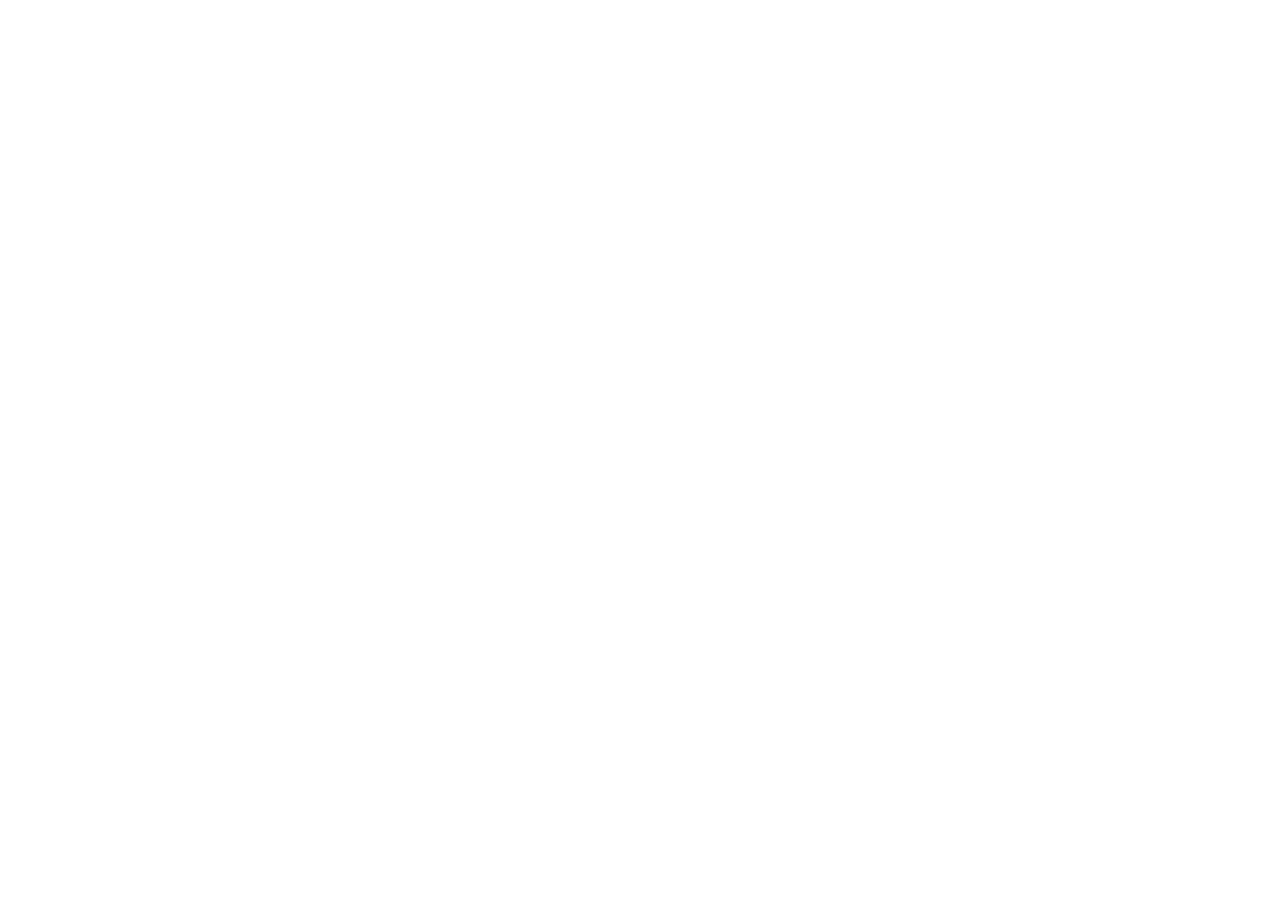
==== recipes/butter-chicken.html @ 7c40cfaf "Put boilerplate html code" ====
<!DOCTYPE html>
<html lang="en">
  <head>
    <meta charset="UTF-8" />
    <meta name="viewport" content="width=device-width, initial-scale=1.0" />
    <title>Butter Chicken</title>
  </head>
  <body></body>
</html>
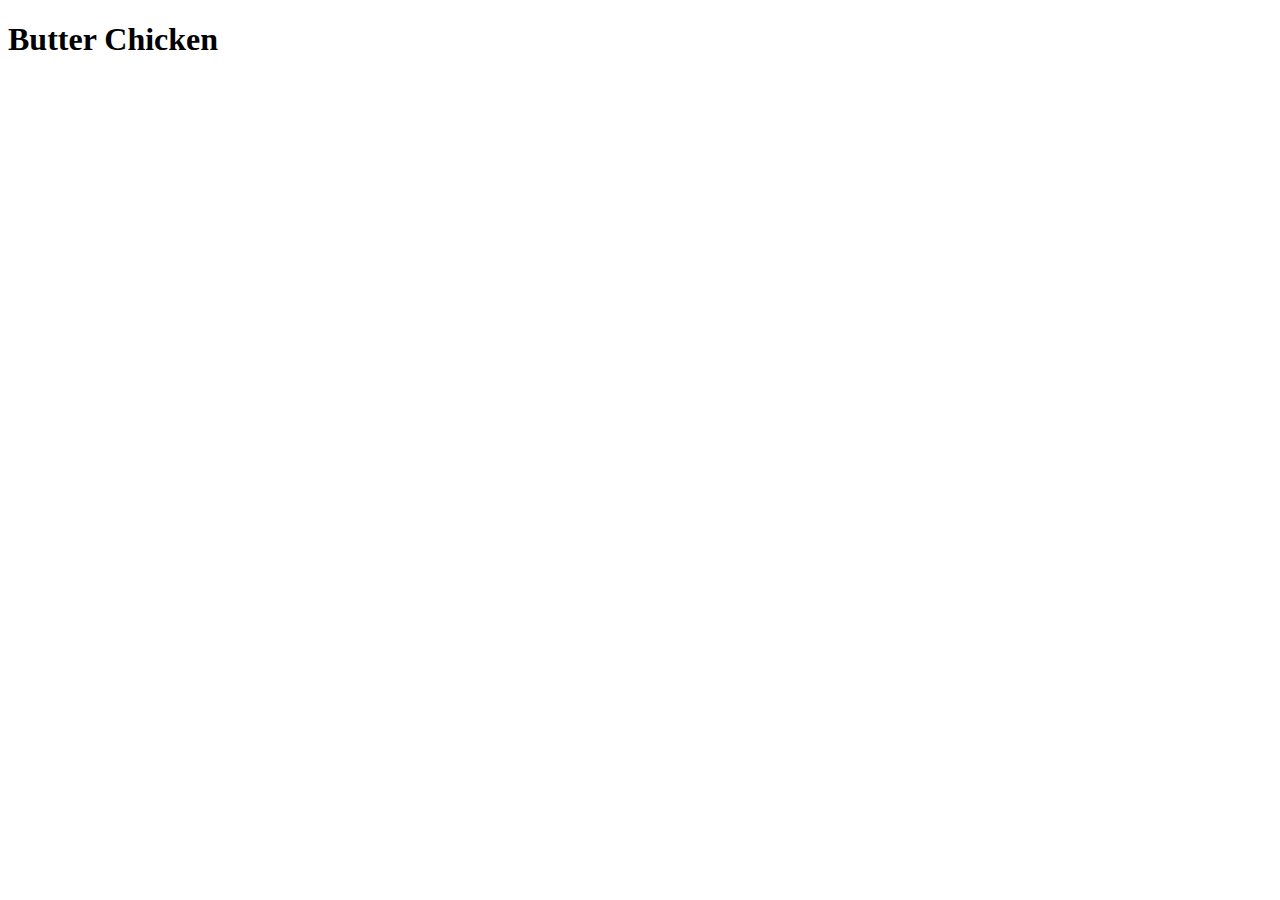
==== commit 197d1f70: "Put page title" ====
--- a/recipes/butter-chicken.html
+++ b/recipes/butter-chicken.html
@@ -5,5 +5,7 @@
     <meta name="viewport" content="width=device-width, initial-scale=1.0" />
     <title>Butter Chicken</title>
   </head>
-  <body></body>
+  <body>
+    <h1>Butter Chicken</h1>
+  </body>
 </html>
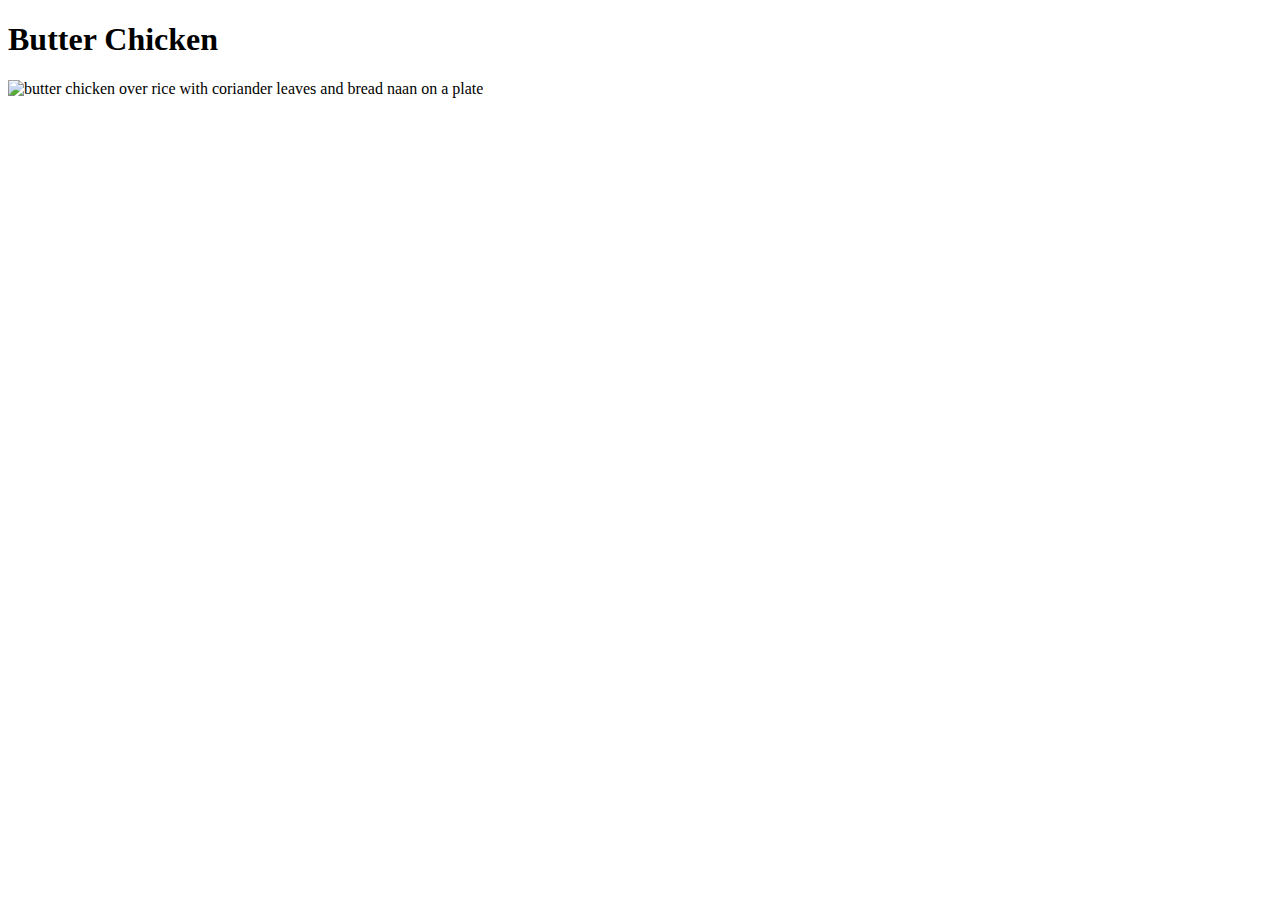
==== commit 60afa1ba: "Add butter-chicken image" ====
--- a/recipes/butter-chicken.html
+++ b/recipes/butter-chicken.html
@@ -7,5 +7,9 @@
   </head>
   <body>
     <h1>Butter Chicken</h1>
+    <img
+      src="https://www.allrecipes.com/thmb/nev-QYrOwmQ4EZdQ1zeKC9-cusY=/1500x0/filters:no_upscale():max_bytes(150000):strip_icc():format(webp)/45957-ChickenMakhaniIndianButterChicken-mfs-4X3-0037-7aa9a555bf3943baae20c5c3b0921375.jpg"
+      alt="butter chicken over rice with coriander leaves and bread naan on a plate"
+    />
   </body>
 </html>
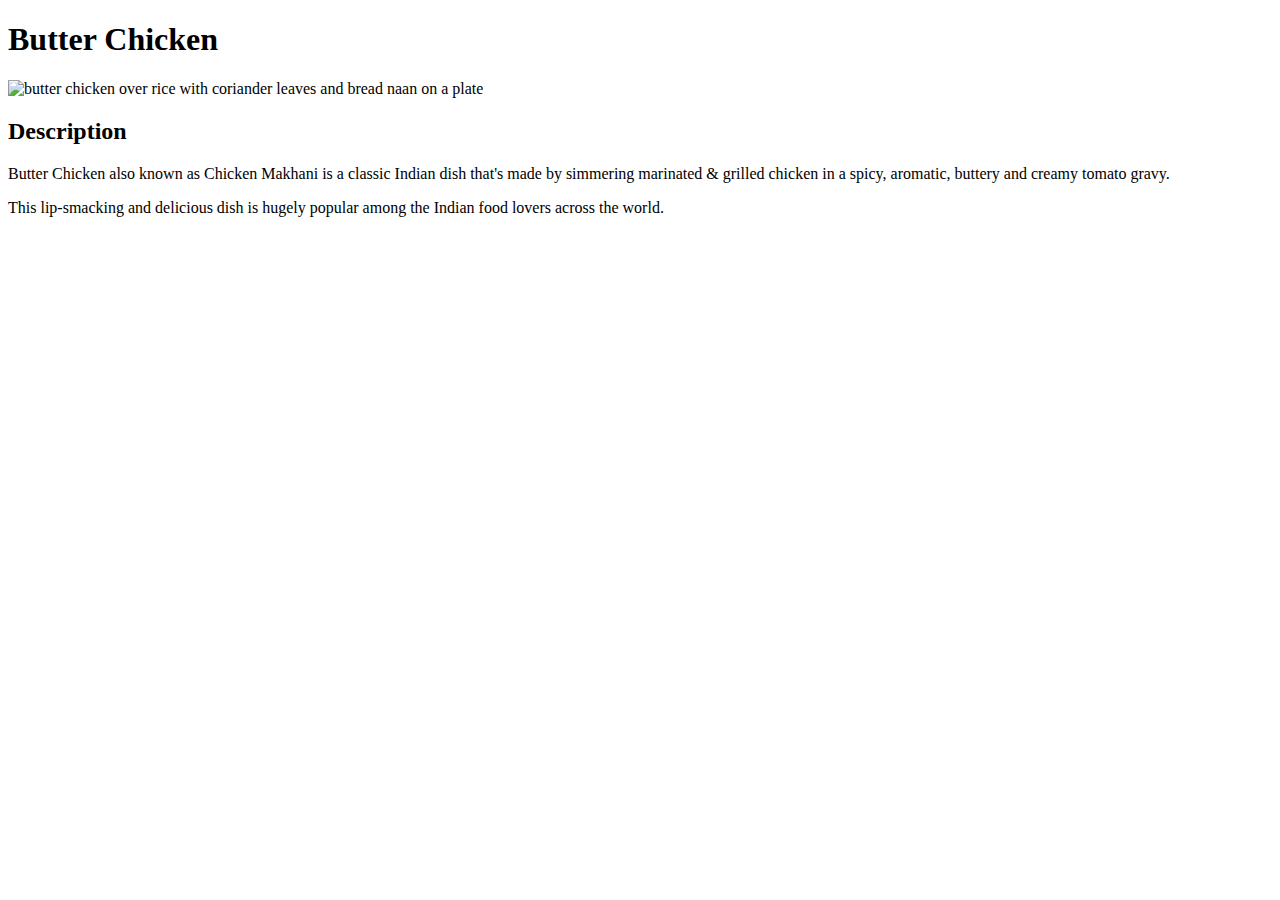
==== commit 365cf48a: "Describe the recipe briefly" ====
--- a/recipes/butter-chicken.html
+++ b/recipes/butter-chicken.html
@@ -11,5 +11,15 @@
       src="https://www.allrecipes.com/thmb/nev-QYrOwmQ4EZdQ1zeKC9-cusY=/1500x0/filters:no_upscale():max_bytes(150000):strip_icc():format(webp)/45957-ChickenMakhaniIndianButterChicken-mfs-4X3-0037-7aa9a555bf3943baae20c5c3b0921375.jpg"
       alt="butter chicken over rice with coriander leaves and bread naan on a plate"
     />
+    <h2>Description</h2>
+    <p>
+      Butter Chicken also known as Chicken Makhani is a classic Indian dish
+      that's made by simmering marinated & grilled chicken in a spicy, aromatic,
+      buttery and creamy tomato gravy.
+    </p>
+    <p>
+      This lip-smacking and delicious dish is hugely popular among the Indian
+      food lovers across the world.
+    </p>
   </body>
 </html>
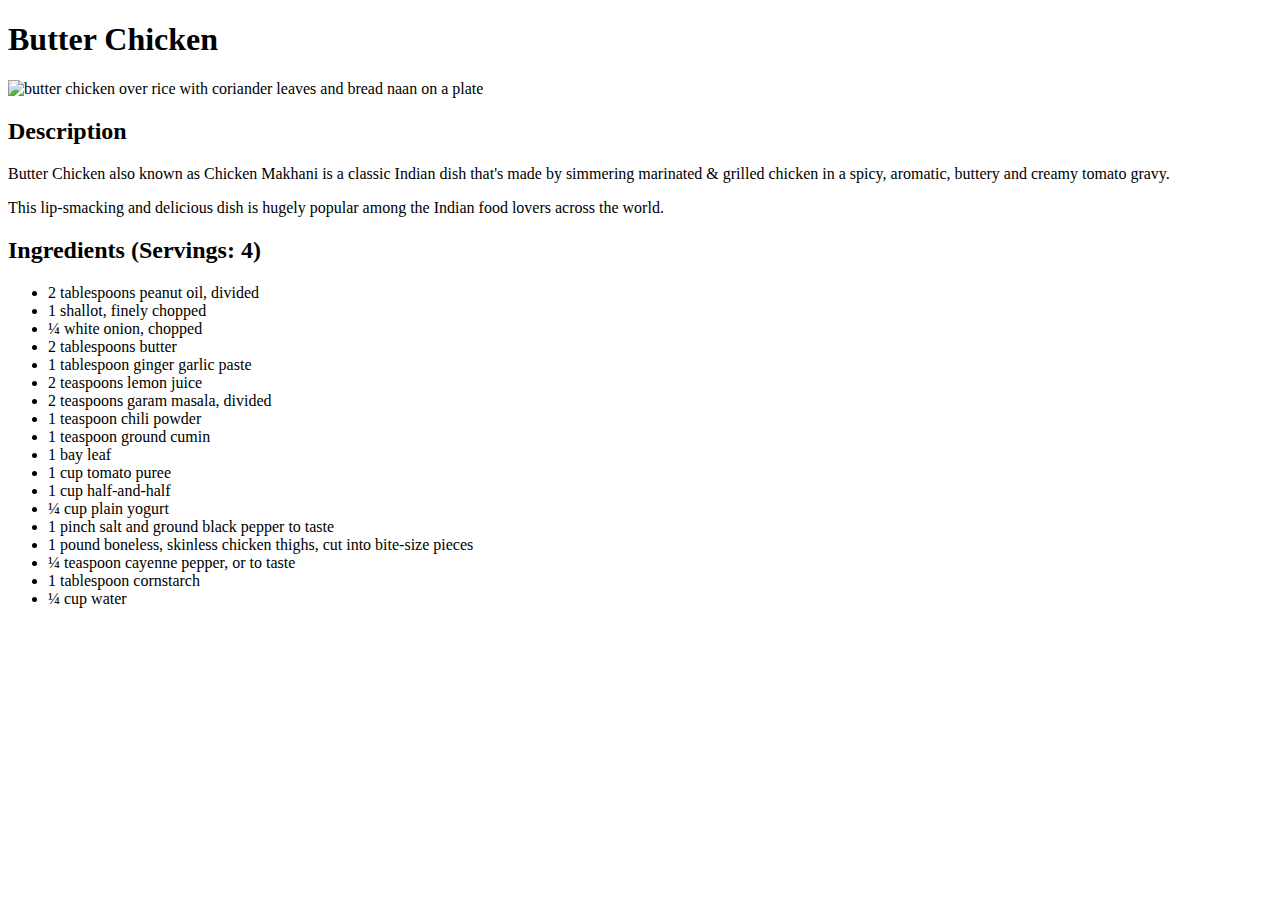
==== commit 098c758d: "List all ingredients needed to prepare butter-chicken" ====
--- a/recipes/butter-chicken.html
+++ b/recipes/butter-chicken.html
@@ -21,5 +21,28 @@
       This lip-smacking and delicious dish is hugely popular among the Indian
       food lovers across the world.
     </p>
+    <h2>Ingredients (Servings: 4)</h2>
+    <ul>
+      <li>2 tablespoons peanut oil, divided</li>
+      <li>1 shallot, finely chopped</li>
+      <li>¼ white onion, chopped</li>
+      <li>2 tablespoons butter</li>
+      <li>1 tablespoon ginger garlic paste</li>
+      <li>2 teaspoons lemon juice</li>
+      <li>2 teaspoons garam masala, divided</li>
+      <li>1 teaspoon chili powder</li>
+      <li>1 teaspoon ground cumin</li>
+      <li>1 bay leaf</li>
+      <li>1 cup tomato puree</li>
+      <li>1 cup half-and-half</li>
+      <li>¼ cup plain yogurt</li>
+      <li>1 pinch salt and ground black pepper to taste</li>
+      <li>
+        1 pound boneless, skinless chicken thighs, cut into bite-size pieces
+      </li>
+      <li>¼ teaspoon cayenne pepper, or to taste</li>
+      <li>1 tablespoon cornstarch</li>
+      <li>¼ cup water</li>
+    </ul>
   </body>
 </html>
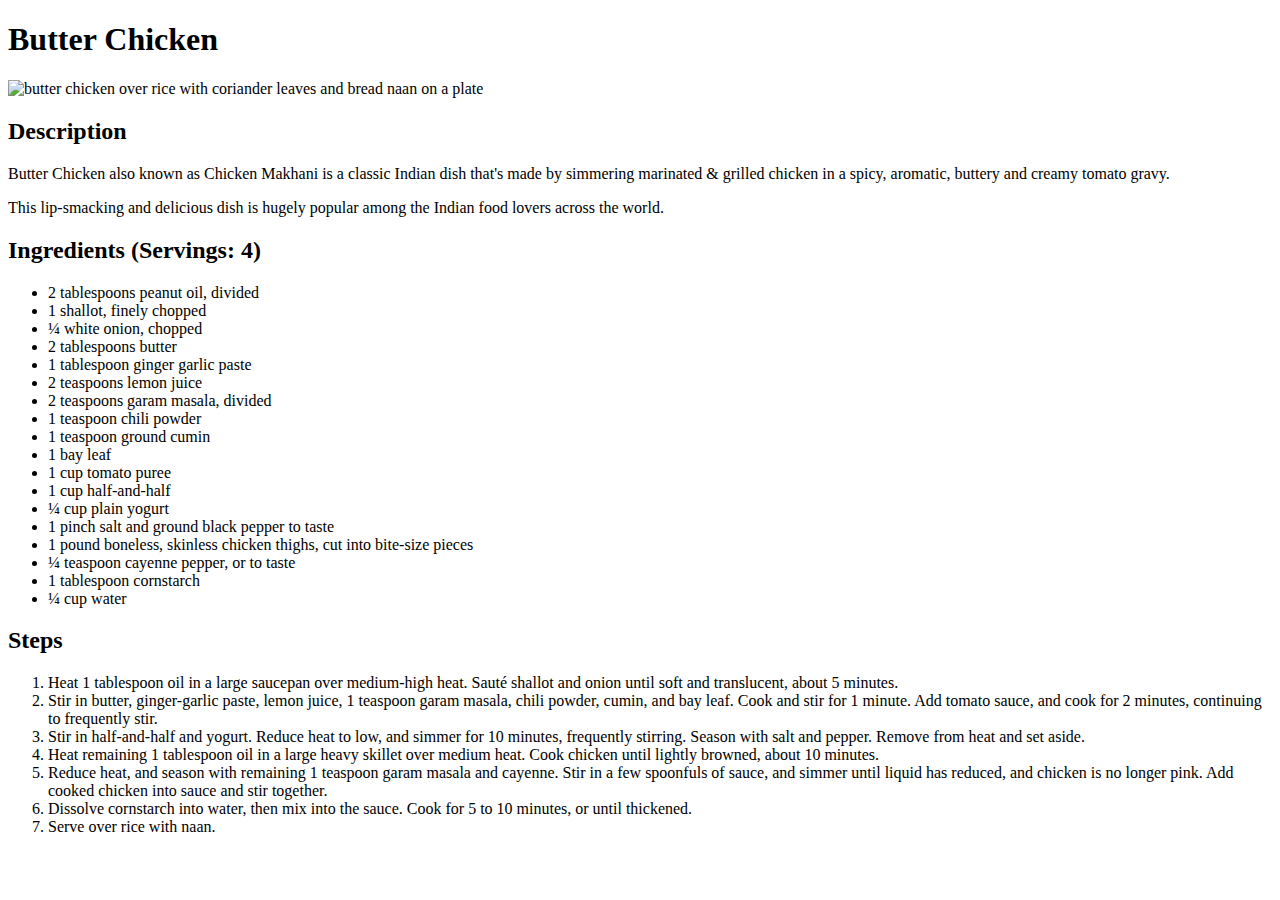
==== commit 8c99ffc8: "List steps needed to prepare butter-chicken" ====
--- a/recipes/butter-chicken.html
+++ b/recipes/butter-chicken.html
@@ -44,5 +44,37 @@
       <li>1 tablespoon cornstarch</li>
       <li>¼ cup water</li>
     </ul>
+    <h2>Steps</h2>
+    <ol>
+      <li>
+        Heat 1 tablespoon oil in a large saucepan over medium-high heat. Sauté
+        shallot and onion until soft and translucent, about 5 minutes.
+      </li>
+      <li>
+        Stir in butter, ginger-garlic paste, lemon juice, 1 teaspoon garam
+        masala, chili powder, cumin, and bay leaf. Cook and stir for 1 minute.
+        Add tomato sauce, and cook for 2 minutes, continuing to frequently stir.
+      </li>
+      <li>
+        Stir in half-and-half and yogurt. Reduce heat to low, and simmer for 10
+        minutes, frequently stirring. Season with salt and pepper. Remove from
+        heat and set aside.
+      </li>
+      <li>
+        Heat remaining 1 tablespoon oil in a large heavy skillet over medium
+        heat. Cook chicken until lightly browned, about 10 minutes.
+      </li>
+      <li>
+        Reduce heat, and season with remaining 1 teaspoon garam masala and
+        cayenne. Stir in a few spoonfuls of sauce, and simmer until liquid has
+        reduced, and chicken is no longer pink. Add cooked chicken into sauce
+        and stir together.
+      </li>
+      <li>
+        Dissolve cornstarch into water, then mix into the sauce. Cook for 5 to
+        10 minutes, or until thickened.
+      </li>
+      <li>Serve over rice with naan.</li>
+    </ol>
   </body>
 </html>
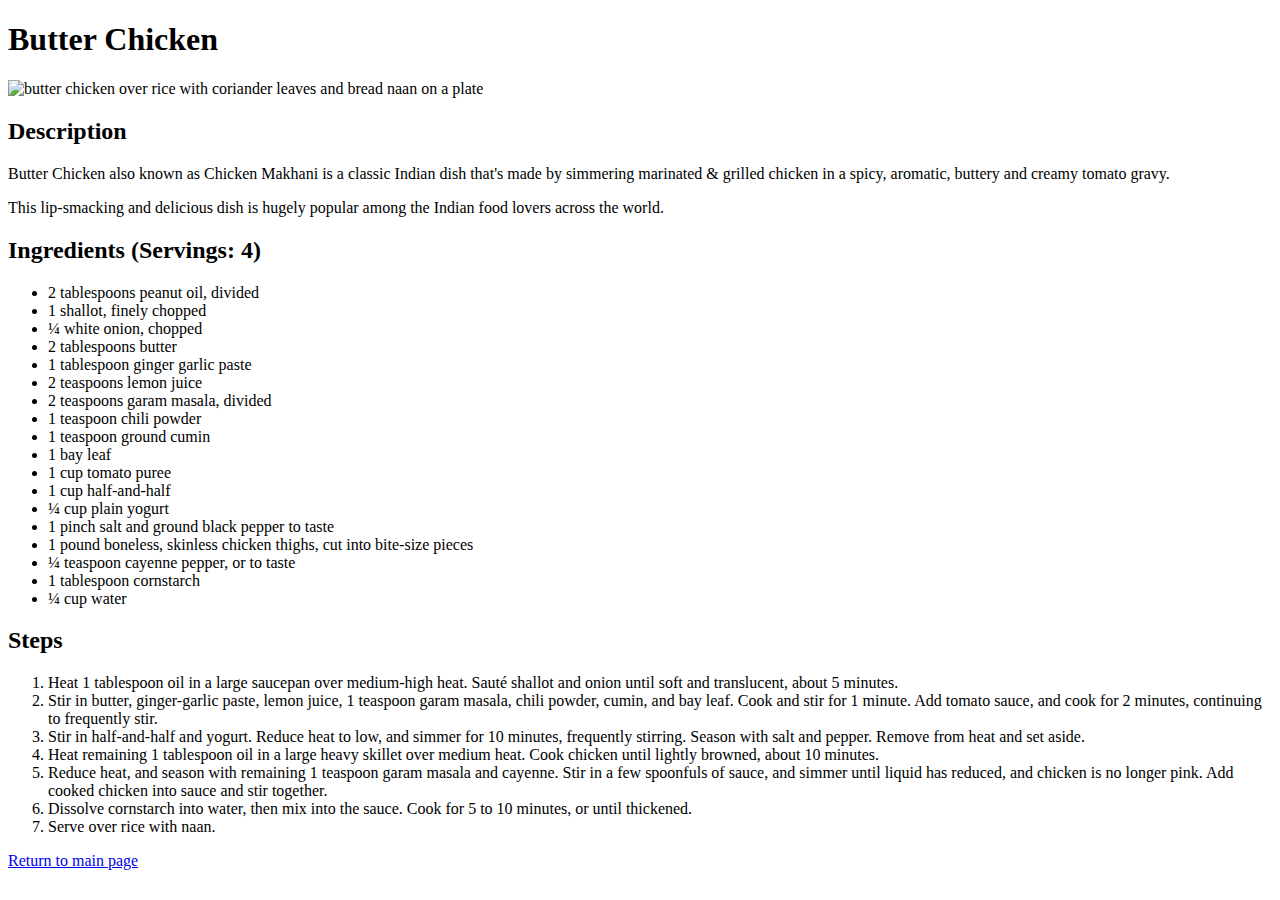
==== commit 0950c81c: "Link to index.html from recipe pages" ====
--- a/recipes/butter-chicken.html
+++ b/recipes/butter-chicken.html
@@ -4,6 +4,7 @@
     <meta charset="UTF-8" />
     <meta name="viewport" content="width=device-width, initial-scale=1.0" />
     <title>Butter Chicken</title>
+    <link rel="stylesheet" href="../css/recipe-styles.css" />
   </head>
   <body>
     <h1>Butter Chicken</h1>
@@ -76,5 +77,6 @@
       </li>
       <li>Serve over rice with naan.</li>
     </ol>
+    <a href="../index.html">Return to main page</a>
   </body>
 </html>
